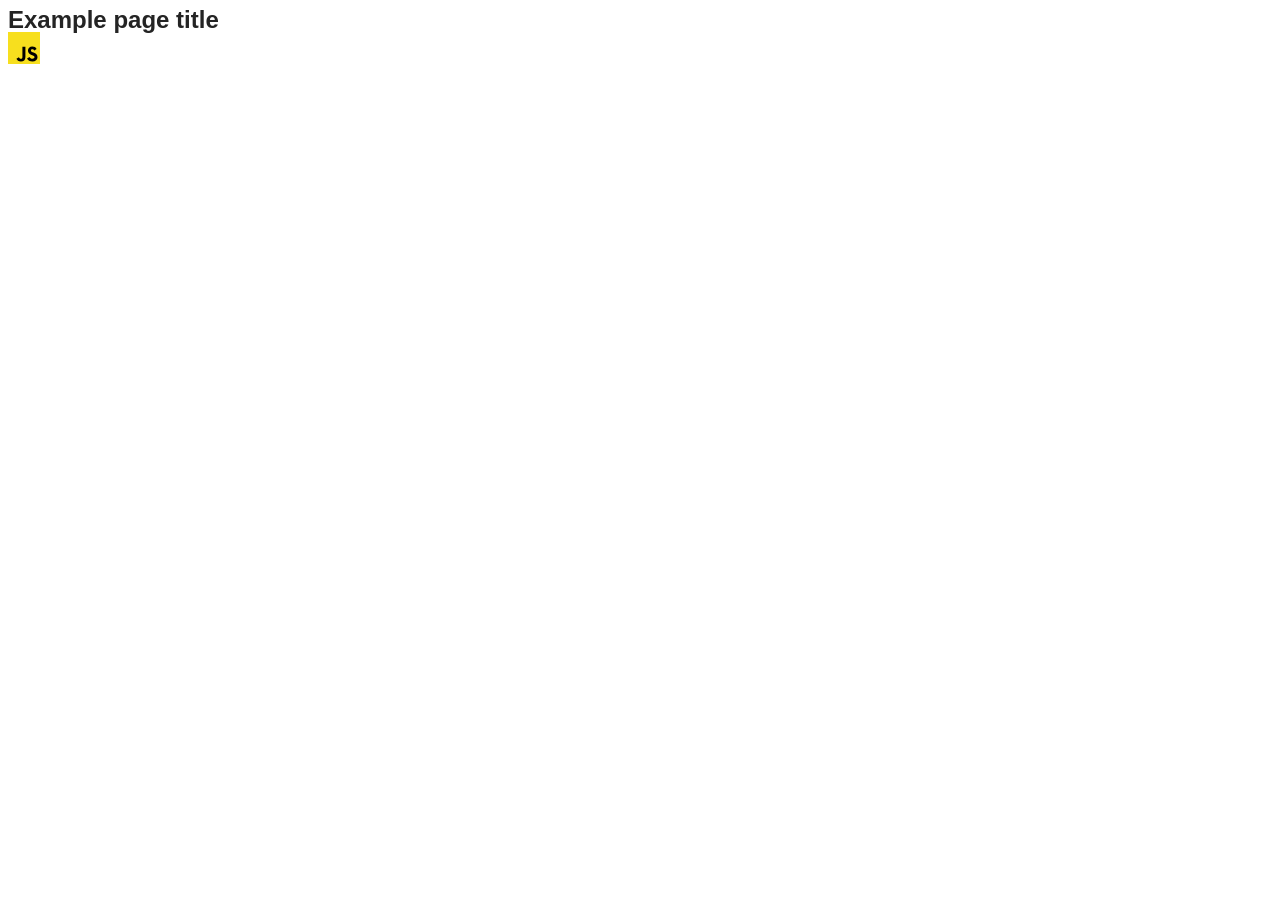
==== src/index.html @ 1199a245 "Initial commit" ====
<!DOCTYPE html>
<html lang="en">
  <head>
    <meta charset="UTF-8" />
    <link rel="icon" type="image/svg+xml" href="/favicon.svg" />
    <meta name="viewport" content="width=device-width, initial-scale=1.0" />
    <title>Vanilla App Template</title>
    <link rel="stylesheet" href="./css/styles.css" />
  </head>
  <body>
    <load ="partials/header.html" />

    <section>
      <h1>Example page title</h1>
      <!-- Path to images as from index.html file -->
      <img src="./img/javascript.svg" alt="" />
    </section>

    <!-- Loads the specified .html file -->
    <load ="partials/vite-promo.html" />

    <script type="module" src="./main.js"></script>
  </body>
</html>
---- src/css/styles.css ----
/**
  |============================
  | include css partials with
  | default @import url()
  |============================
*/
@import url('./reset.css');
@import url('./vite-promo.css');
@import url('./header.css');

:root {
  font-family: Inter, Avenir, Helvetica, Arial, sans-serif;
  font-size: 16px;
  line-height: 24px;
  font-weight: 400;

  color: #242424;
  background-color: rgba(255, 255, 255, 0.87);

  font-synthesis: none;
  text-rendering: optimizeLegibility;
  -webkit-font-smoothing: antialiased;
  -moz-osx-font-smoothing: grayscale;
  -webkit-text-size-adjust: 100%;
}
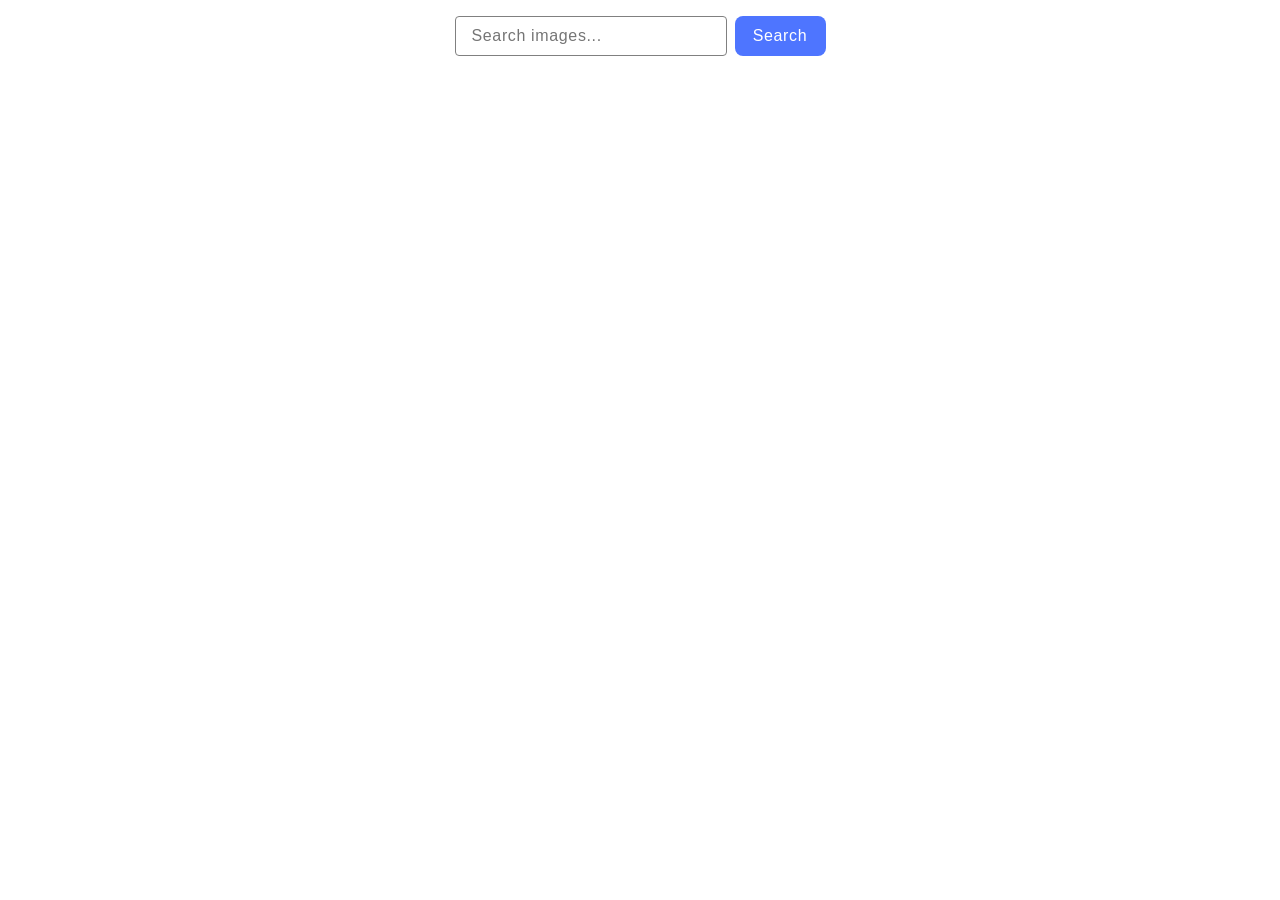
==== commit 80959e4d: "first edition" ====
--- a/src/index.html
+++ b/src/index.html
@@ -4,21 +4,22 @@
     <meta charset="UTF-8" />
     <link rel="icon" type="image/svg+xml" href="/favicon.svg" />
     <meta name="viewport" content="width=device-width, initial-scale=1.0" />
-    <title>Vanilla App Template</title>
+    <title>goit-js-hw-11</title>
+    <link rel="preconnect" href="https://fonts.googleapis.com">
+    <link rel="preconnect" href="https://fonts.gstatic.com" crossorigin>
+    <link href="https://fonts.googleapis.com/css2?family=Montserrat:ital,wght@0,100..900;1,100..900&display=swap"
+      rel="stylesheet">
     <link rel="stylesheet" href="./css/styles.css" />
+    <link rel="stylesheet" href="./css/main.css">
   </head>
   <body>
-    <load ="partials/header.html" />
-
-    <section>
-      <h1>Example page title</h1>
-      <!-- Path to images as from index.html file -->
-      <img src="./img/javascript.svg" alt="" />
-    </section>
-
-    <!-- Loads the specified .html file -->
-    <load ="partials/vite-promo.html" />
-
+    <form >
+      <input type="text" id="data-input" placeholder="Search images..." />
+      <button type="button" data-search>Search</button>
+    </form> 
+    <div class="loader is-hidden"></div>
+    <ul class="gallery"></ul> 
+    
     <script type="module" src="./main.js"></script>
   </body>
 </html>
--- a/src/css/main.css
+++ b/src/css/main.css
@@ -0,0 +1,144 @@
+*,
+*::before,
+*::after {
+    box-sizing: border-box;
+}
+
+body {
+    margin: 16px;
+}
+
+.gallery {
+    list-style: none;
+    width: 1140px;
+    margin: 0 auto;
+    display: flex;
+    flex-wrap: wrap;
+    gap: 24px;
+    padding: 0;
+}
+
+form{
+    display: flex;
+    flex-direction: row;
+    gap: 8px;
+    justify-content: center;
+    margin-bottom: 32px;
+}
+
+button {
+    border-radius: 8px;
+    padding: 8px 16px;
+    width: 91px;
+    height: 40px;
+    background-color: #4e75ff;
+    border: none;
+    font-weight: 500;
+    font-size: 16px;
+    line-height: 24px;
+    letter-spacing: 0.04em;
+    color: #fff;
+}
+
+button:hover{
+    background-color: #6c8cff;
+}
+
+#data-input{
+    border: 1px solid #808080;
+    border-radius: 4px;
+    width: 272px;
+    height: 40px;
+    padding: 0;
+    font-weight: 400;
+    font-size: 16px;
+    line-height: 24px;
+    letter-spacing: 0.04em;
+    color: #808080;
+    background-color: #fff;
+    padding-left: 16px;
+}
+
+#data-input:hover{
+    border: 1px solid #000;
+}
+
+#data-input:focus{
+    border: 1px solid #4e75ff;
+    outline: none;
+    color: #2e2f42;
+    background-color: #fff;;
+}
+
+img{
+    display: block;
+    object-fit: cover; 
+    height: 152px;
+}
+
+.cards{
+    border:  solid #808080; 
+   
+    
+}
+
+.card-description{
+    display: flex;
+    flex-direction: row;
+    padding-left: 20px;
+    padding-right: 20px;
+    justify-content: space-between;
+    text-align: center;
+    height: 46px;
+    align-items: center;
+}
+
+.description{
+    display: flex;
+    flex-direction: column;
+    font-size: 12px;
+    line-height: 16px;
+    letter-spacing: 0.04em;
+    color: #2e2f42;
+}
+
+
+.loader {
+    width: 48px;
+    height: 48px;
+    border-width: 3px;
+    border-style: dashed solid solid dotted;
+    border-color: #FF3D00 #FF3D00 transparent #FF3D00;
+    border-radius: 50%;
+    display: inline-block;
+    position: relative;
+    box-sizing: border-box;
+    animation: rotation 1s linear infinite;
+    left: 50%;
+}
+
+.loader::after {
+    content: '';
+    box-sizing: border-box;
+    position: absolute;
+    left: 20px;
+    top: 31px;
+    border: 10px solid transparent;
+    border-right-color: #FF3D00;
+    transform: rotate(-40deg);
+}
+
+@keyframes rotation {
+    0% {
+        transform: rotate(0deg);
+    }
+    
+    100% {
+        transform: rotate(360deg);
+    }
+}
+.is-hidden {
+    opacity: 0;
+    visibility: hidden;
+    position: absolute;
+}
